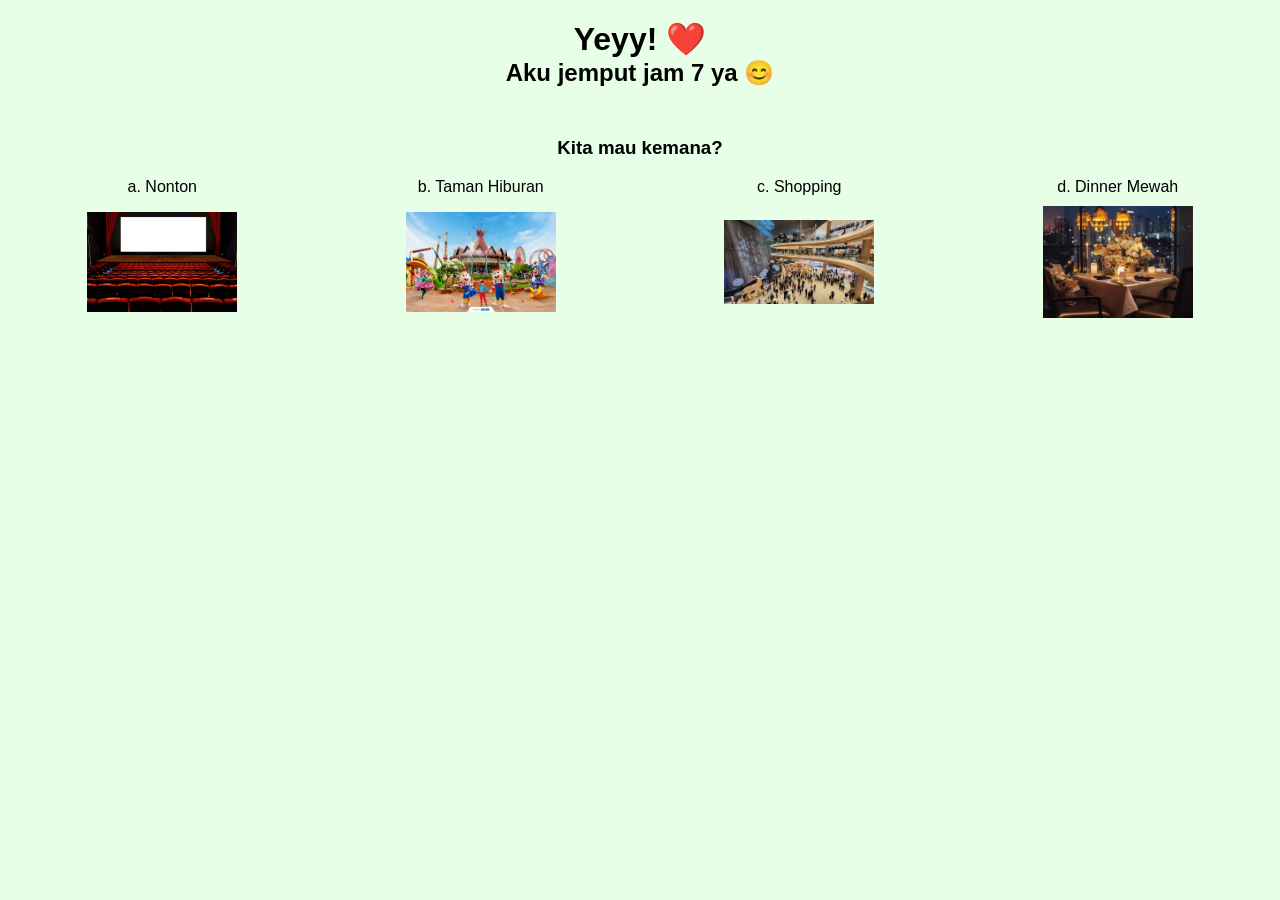
==== iya.html @ 93bd4383 "Add files via upload" ====
<!DOCTYPE html>
<html>
<head>
    <title>Yey!</title>
    <style>
        body {
            text-align: center;
            font-family: Arial;
            margin-top: 20px;
            background-color: #e6ffe6;
        }
        .container {
            display: flex;
            justify-content: center;
            flex-direction: column;
            align-items: center;
            gap: 1px;
            
            
        }
        h1, h2 {
    margin: 0;
}

h3 {
    margin-top: 50px;
}
img {
    max-width: 200px;
    height: auto;
}
.pilihan {
    display: grid;
    grid-template-columns: repeat(4, 1fr);
    gap: 10px;
    align-items: center;
}

.pilihan a {
    text-decoration: none;
    color: rgb(0, 0, 0);
}

img {
    max-width: 150px;
    height: auto;
}
.pilihan a:hover {
    color: rgb(33, 49, 227);
}
.pilihan a:active {
    color: red;
}
.pilihan a:visited {
    color: purple;
}
    </style>
</head>
<body>
<div class="container">
<h1>Yeyy! ❤️</h1>
    <h2>Aku jemput jam 7 ya 😊</h2>
</div>
    
    <h3>Kita mau kemana?</h3>
 <div class="pilihan">
    <a href="nonton.html">a. Nonton</a>
    <a href="taman.html">b. Taman Hiburan</a>
    <a href="shopping.html">c. Shopping</a>
    <a href="dinner.html">d. Dinner Mewah</a>

    <a href="nonton.html"><img src="bioskop.jpg"></a>
    <a href="taman.html"><img src="Do-fun-jakarta.webp"></a>
    <a href="shopping.html"><img src="Dubai-Mall.webp"></a>
    <a href="dinner.html"><img src="10-Tempat-Makan-Romantis-di-Jakarta.webp"></a>
</div>

</body>
</html>
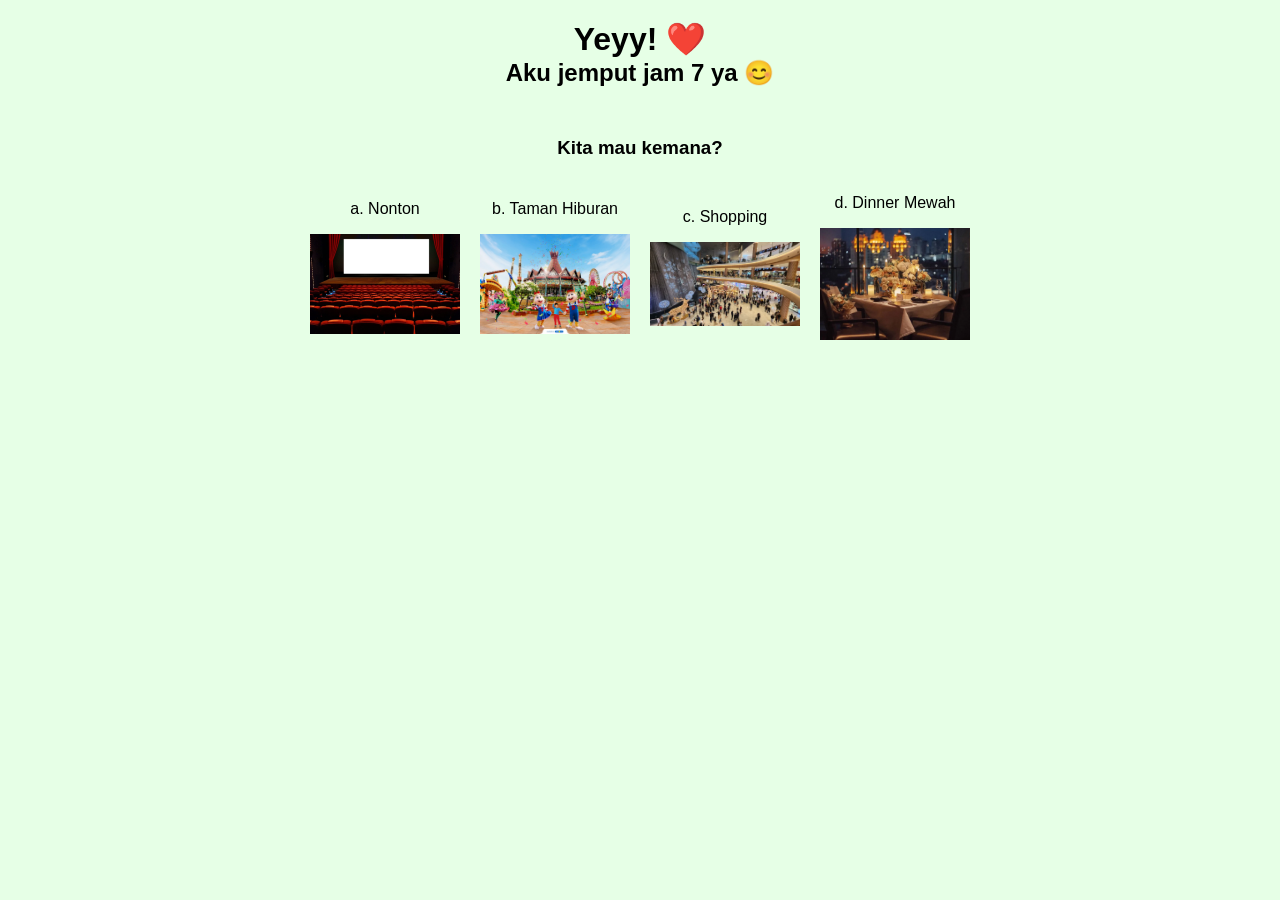
==== commit 9a176df5: "Add files via upload" ====
--- a/iya.html
+++ b/iya.html
@@ -54,6 +54,24 @@
 .pilihan a:visited {
     color: purple;
 }
+.pilihan {
+    display: flex;
+    justify-content: center;
+    gap: 20px;
+}
+
+.card {
+    text-decoration: none;
+    color: black;
+    display: flex;
+    flex-direction: column;
+    align-items: center;
+    transition: 0.2s;
+}
+
+.card:hover {
+    transform: scale(1.1);
+}
     </style>
 </head>
 <body>
@@ -64,15 +82,27 @@
     
     <h3>Kita mau kemana?</h3>
  <div class="pilihan">
-    <a href="nonton.html">a. Nonton</a>
-    <a href="taman.html">b. Taman Hiburan</a>
-    <a href="shopping.html">c. Shopping</a>
-    <a href="dinner.html">d. Dinner Mewah</a>
 
-    <a href="nonton.html"><img src="bioskop.jpg"></a>
-    <a href="taman.html"><img src="Do-fun-jakarta.webp"></a>
-    <a href="shopping.html"><img src="Dubai-Mall.webp"></a>
-    <a href="dinner.html"><img src="10-Tempat-Makan-Romantis-di-Jakarta.webp"></a>
+    <a href="nonton.html" class="card">
+        <p>a. Nonton</p>
+        <img src="bioskop.jpg">
+    </a>
+
+    <a href="taman.html" class="card">
+        <p>b. Taman Hiburan</p>
+        <img src="Do-fun-jakarta.webp">
+    </a>
+
+    <a href="shopping.html" class="card">
+        <p>c. Shopping</p>
+        <img src="Dubai-Mall.webp">
+    </a>
+
+    <a href="dinner.html" class="card">
+        <p>d. Dinner Mewah</p>
+        <img src="10-Tempat-Makan-Romantis-di-Jakarta.webp">
+    </a>
+
 </div>
 
 </body>
